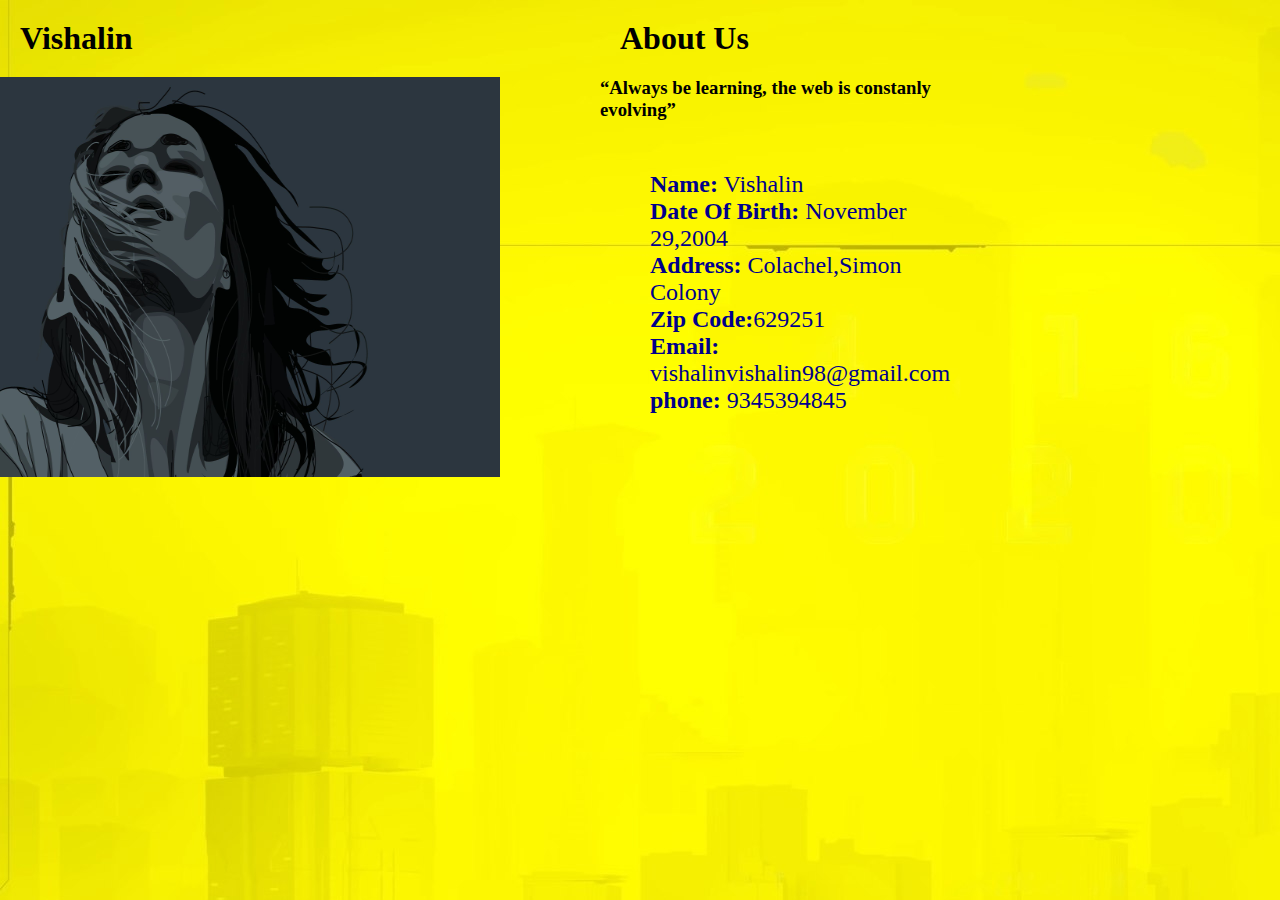
==== About.html @ cd567876 "day 3" ====
<!DOCTYPE html>
<html lang="en">
<head>
    <meta charset="UTF-8">
    <meta name="viewport" content="width=h1, initial-scale=1.0">
    <title>Document</title>
    <link rel="stylesheet" href="style.css">
    <style>
        body{
            background: url(yel11.jpg);width: 1000px;
            background-repeat: no-repeat;
            
        }
        aside p{
            font-size: x-large;
            padding: 50px;
            color: darkblue;
        }
        h1{
            padding: 20px;
            font-size: xx-large;
        }
        h2{
            padding: 5px;
            margin: 30px;
            font-size: x-large;
        }
        h3{
         font-family:cursive;
        }
    </style>
    
        <section style="float:left; width=65%;">
            <h1>Vishalin</h1>

        
            <img src="girl.jpeg" alt="Vish" width="500px" height="400px">
        </section>
            <section>
            <aside style="float:right;width:400px;"> 
                <h1>About Us</h1>
                <h3> <q>Always be learning, the web is constanly evolving</q>
                </h3>
                <p>
                    <b >Name:</b> Vishalin <br>
                     <b>Date Of Birth:</b> November 29,2004 <br>
                     <b>Address:</b> Colachel,Simon Colony <br>
                    <b>Zip Code:</b>629251 <br>
                    <b>Email:</b> vishalinvishalin98@gmail.com <br>
                    <b>phone:</b> 9345394845 
                </p>
            </aside>
        </section>

        
            
        
</head>
</html>
---- style.css ----
*{
    margin: 0;
    padding: 0;
    box-sizing: border-box;
}
header{
    display: flex;
    justify-content: space-between;
    align-items: center;
    /*background-color:#333;*/
    padding: 30px 50px;
}
.logo a{
    font-size: 24px;
    text-decoration: none;
    color: white;
    font-weight: bold;
}
.nav-menu{
    list-style-type: none;
    display: flex;
}
.nav-menu li{
    margin: 0 15px;
}
.nav-menu li a{
    text-decoration: none;
    color:white ;
    font-size: 18px;
    padding: 10px 15px;
    display:block;
}
.nav-menu li a :hover{
    background-color:#a97df6;
    border-radius: 8px;
}
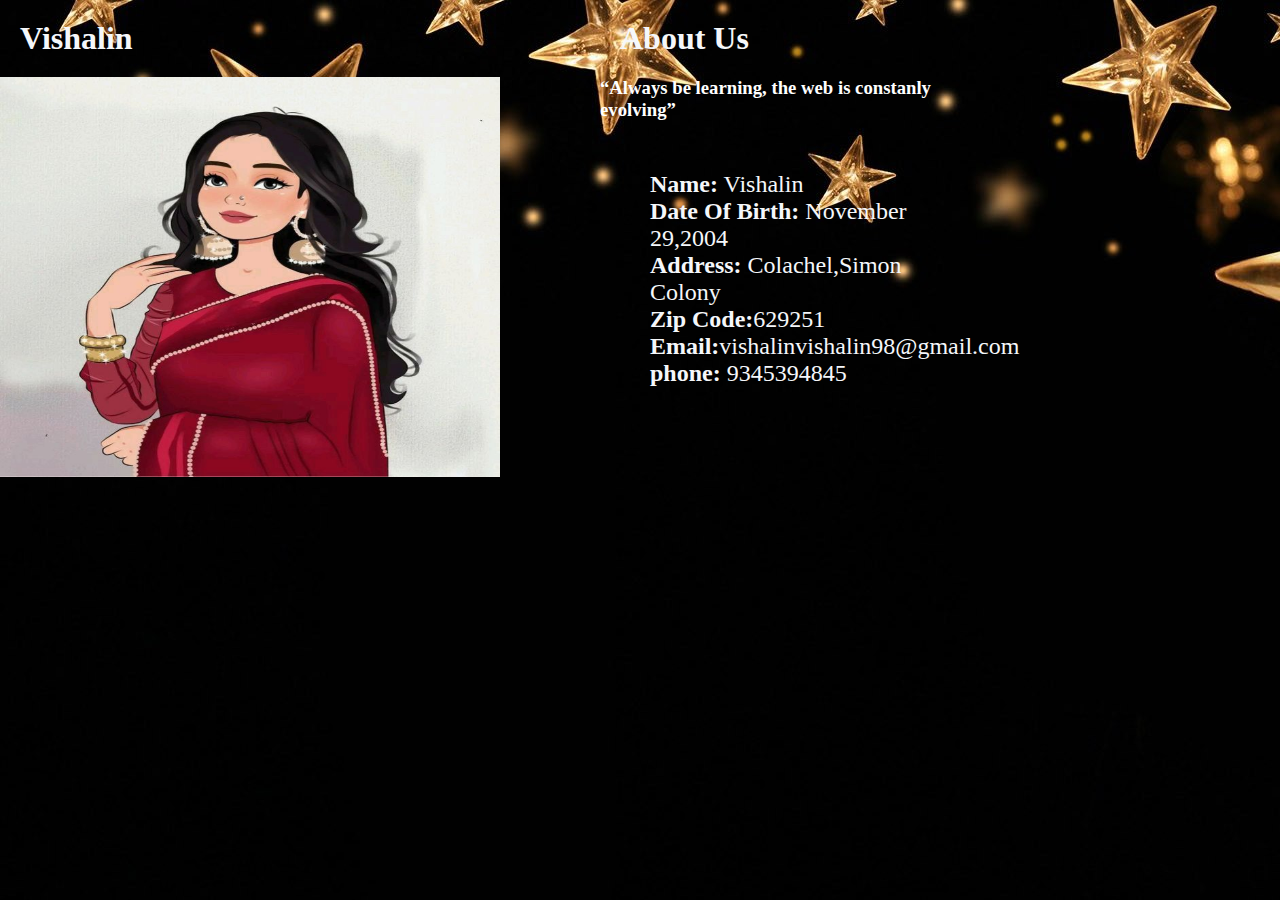
==== commit 6717b286: "last" ====
--- a/About.html
+++ b/About.html
@@ -6,19 +6,24 @@
     <title>Document</title>
     <link rel="stylesheet" href="style.css">
     <style>
+    
         body{
-            background: url(yel11.jpg);width: 1000px;
+            background: url(golden_lighting_stars_i.jpg);width: 1000px;
             background-repeat: no-repeat;
             
         }
         aside p{
             font-size: x-large;
             padding: 50px;
-            color: darkblue;
+            color: rgb(245, 247, 250);
+        }
+        aside b{
+            font-size: x-large;
         }
         h1{
             padding: 20px;
             font-size: xx-large;
+            color: rgb(245, 247, 250);
         }
         h2{
             padding: 5px;
@@ -27,14 +32,15 @@
         }
         h3{
          font-family:cursive;
+         color:white;
         }
     </style>
     
-        <section style="float:left; width=65%;">
+        <section style="float:left; width=200%;">
             <h1>Vishalin</h1>
 
         
-            <img src="girl.jpeg" alt="Vish" width="500px" height="400px">
+            <img src="gul 3.jpg" alt="Vish" width="500px" height="400px">
         </section>
             <section>
             <aside style="float:right;width:400px;"> 
@@ -46,7 +52,7 @@
                      <b>Date Of Birth:</b> November 29,2004 <br>
                      <b>Address:</b> Colachel,Simon Colony <br>
                     <b>Zip Code:</b>629251 <br>
-                    <b>Email:</b> vishalinvishalin98@gmail.com <br>
+                    <b>Email:</b>vishalinvishalin98@gmail.com <br>
                     <b>phone:</b> 9345394845 
                 </p>
             </aside>
--- a/style.css
+++ b/style.css
@@ -13,7 +13,7 @@
 .logo a{
     font-size: 24px;
     text-decoration: none;
-    color: white;
+    color: rgb(16, 5, 5);
     font-weight: bold;
 }
 .nav-menu{
@@ -25,13 +25,14 @@
 }
 .nav-menu li a{
     text-decoration: none;
-    color:white ;
+    color:rgb(19, 2, 2) ;
     font-size: 18px;
     padding: 10px 15px;
     display:block;
 }
 .nav-menu li a :hover{
-    background-color:#a97df6;
-    border-radius: 8px;
+    background-color:#eae8ee;
+    border-radius: 3px;
+    background-size: 100px;
 }
 
